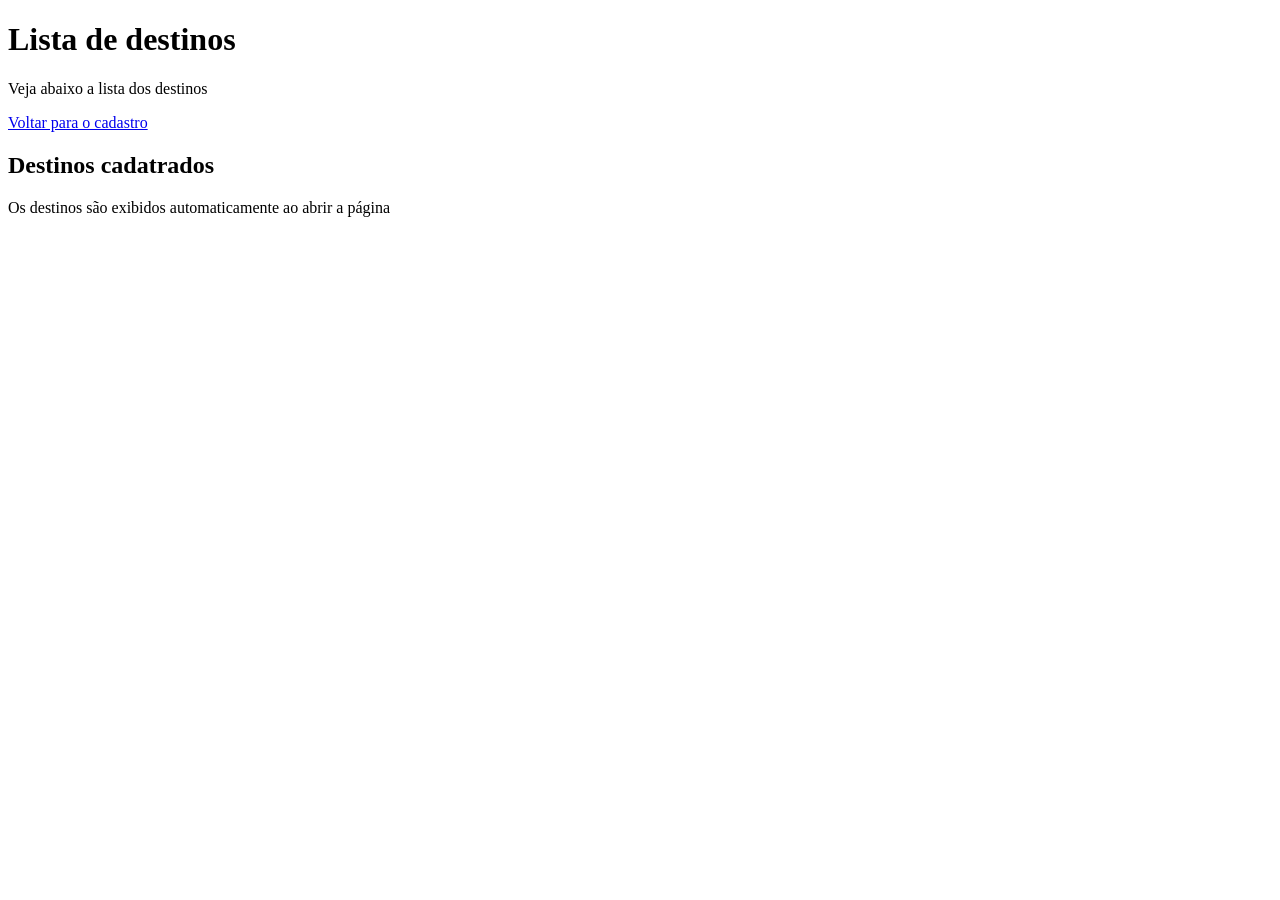
==== pages/get.html @ 93035a73 "first commit" ====
<!DOCTYPE html>
<html lang="pt-BR">
    <head>
        <meta charset="UTF-8" />
        <title>Lista de destino</title>
        <link rel="stylesheet" href="../css/get.css" />
        <script src="../js/get.js" defer></script>
    </head>
    <body>
        <header>
            <h1>Lista de destinos</h1>
            <p>Veja abaixo a lista dos destinos</p>
        </header> 
        <main>
            <p><a href="../index.html">Voltar para o cadastro</a></p>
            <section id="conteiner-titulo-lista">
                <h2 id="titulo-lista">Destinos cadatrados</h2>
                <p>Os destinos são exibidos automaticamente ao abrir a página</p>
                <p id="respostas"></p>
                <ul id="lista-destinos"></ul>
            </section>
        </main>  
        <!--Modelo para op JS copiar para cada destino-->
        <template id="modelo-destino">
            <li>
                <section class="card-capa">
                    <span class="sem-imagem">Imagem indisponivel</span>
                    <img class="imagem-destino" alt="" />
                </section>
                <section class="card-conteudo">
                    <h3 class="nome"></h3>
                    <p><strong>Pais:</strong><span class="pais"></span></p>
                    <p><strong>Tipo do destino:</strong><span class="destino"></span></p>
                    <p><strong>Melhor epoca:</strong><span class="epoca"></span></p>
                </section>
            </li>
        </template> 
    </body>
</html>
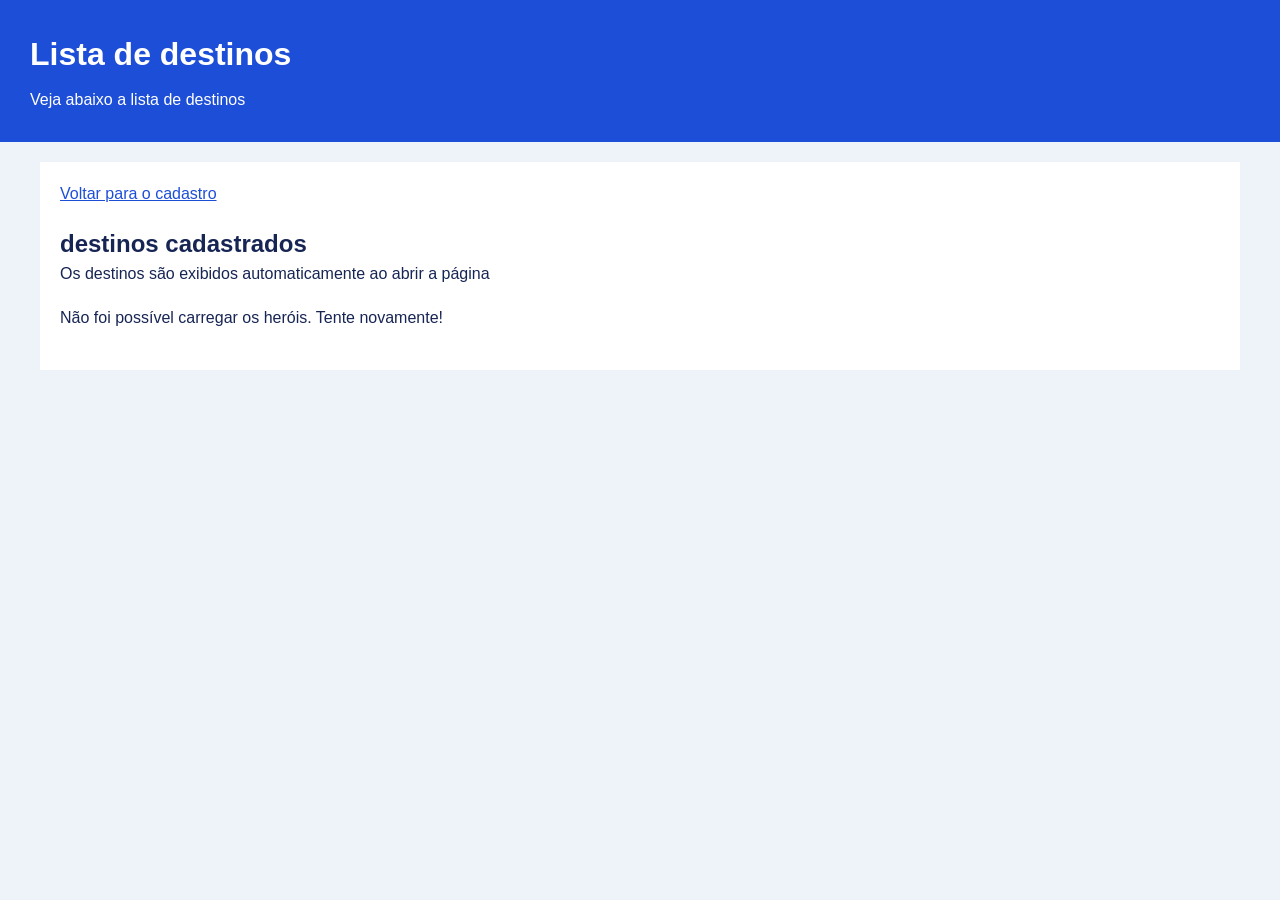
==== commit 68cba0b2: "first commit" ====
--- a/pages/get.html
+++ b/pages/get.html
@@ -1,39 +1,40 @@
 <!DOCTYPE html>
 <html lang="pt-BR">
-    <head>
-        <meta charset="UTF-8" />
-        <title>Lista de destino</title>
-        <link rel="stylesheet" href="../css/get.css" />
-        <script src="../js/get.js" defer></script>
-    </head>
-    <body>
-        <header>
-            <h1>Lista de destinos</h1>
-            <p>Veja abaixo a lista dos destinos</p>
-        </header> 
-        <main>
-            <p><a href="../index.html">Voltar para o cadastro</a></p>
-            <section id="conteiner-titulo-lista">
-                <h2 id="titulo-lista">Destinos cadatrados</h2>
-                <p>Os destinos são exibidos automaticamente ao abrir a página</p>
-                <p id="respostas"></p>
-                <ul id="lista-destinos"></ul>
-            </section>
-        </main>  
-        <!--Modelo para op JS copiar para cada destino-->
-        <template id="modelo-destino">
-            <li>
-                <section class="card-capa">
-                    <span class="sem-imagem">Imagem indisponivel</span>
-                    <img class="imagem-destino" alt="" />
-                </section>
-                <section class="card-conteudo">
-                    <h3 class="nome"></h3>
-                    <p><strong>Pais:</strong><span class="pais"></span></p>
-                    <p><strong>Tipo do destino:</strong><span class="destino"></span></p>
-                    <p><strong>Melhor epoca:</strong><span class="epoca"></span></p>
-                </section>
-            </li>
-        </template> 
-    </body>
+  <head>
+    <meta charset="UTF-8" />
+    <title>Lista de destinos</title>
+    <link rel="stylesheet" href="../css/get.css" />
+    <script src="../js/get.js" defer></script>
+  </head>
+  <body>
+    <header>
+      <h1>Lista de destinos</h1>
+      <p>Veja abaixo a lista de destinos</p>
+    </header>
+    <main>
+      <p><a href="../index.html">Voltar para o cadastro</a></p>
+      <section id="container-titulo-lista">
+        <h2 id="titulo-lista">destinos cadastrados</h2>
+        <p>Os destinos são exibidos automaticamente ao abrir a página</p>
+        <p id="resposta"></p>
+        <ul id="lista-destino"></ul>
+      </section>
+    </main>
+
+    <!--Modelo para op JS copiar para cada heroi-->
+    <template id="modelo-destino">
+      <li>
+        <section class="card-capa">
+          <img class="imagem-destino" alt="" />
+        </section>
+        <section class="card-conteudo">
+          <h3 class="nome"></h3>
+          <p><strong class="pais">pais:</strong> <span > </span></p>
+          <p><strong class="tipo_destino">tipo_destino:</strong> <span > </span></p>
+          <p><strong class="melhor_epoca">melhor_epoca:</strong> <span > </span></p>
+          <p><strong class="custo_medio">custo_medio:</strong> <span > </span></p>
+        </section>
+      </li>
+    </template>
+  </body>
 </html>
--- a/css/get.css
+++ b/css/get.css
@@ -0,0 +1,117 @@
+
+* {
+  box-sizing: border-box;
+  margin: 0;
+  padding: 0;
+}
+
+body {
+  background-color: #eef2f9;
+  color: #172554;
+  font-family: Arial, sans-serif;
+  line-height: 1.5;
+}
+
+header {
+  background-color: #1d4ed8;
+  color: white;
+  padding: 30px;
+}
+
+header p {
+  margin-top: 10px;
+}
+
+main {
+  background-color: white;
+  max-width: 1200px;
+  margin: 20px auto;
+  padding: 20px;
+}
+
+h2 {
+  margin-top: 20px;
+}
+
+a {
+  color: #1d4ed8;
+}
+
+button {
+  background-color: #1d4ed8;
+  color: white;
+  border: none;
+  border-radius: 8px;
+  padding: 12px 20px;
+  margin-top: 20px;
+  cursor: pointer;
+}
+
+button:disabled {
+  opacity: 0.6;
+  cursor: wait;
+}
+
+#resposta {
+  margin-top: 20px;
+}
+
+/* Lista de destino */
+#lista-destino {
+  display: flex;
+  flex-wrap: wrap;
+  gap: 20px;
+  list-style: none;
+  margin-top: 20px;
+}
+
+/* Card de cada destino */
+#lista-destino li {
+  flex: 1 1 260px;
+  min-width: 0;
+  background-color: #eff6ff;
+  border: 1px solid #bfdbfe;
+  border-radius: 8px;
+  overflow: hidden;
+}
+
+/* Imagem do destino */
+.card-capa {
+  height: 220px;
+  background-color: #dbeafe;
+}
+
+.card-capa img {
+  width: 100%;
+  height: 100%;
+  object-fit: cover;
+}
+
+.sem-imagem {
+  padding: 20px;
+  color: #334155;
+}
+
+/* Informações do destino */
+.card-conteudo {
+  padding: 20px;
+}
+
+.card-conteudo h3 {
+  margin-bottom: 10px;
+}
+
+.card-conteudo p {
+  margin-top: 8px;
+}
+
+.card-conteudo strong {
+  color: #172554;
+}
+
+footer {
+  background-color: #1d4ed8;
+  color: white;
+  text-align: center;
+  padding: 20px;
+}
